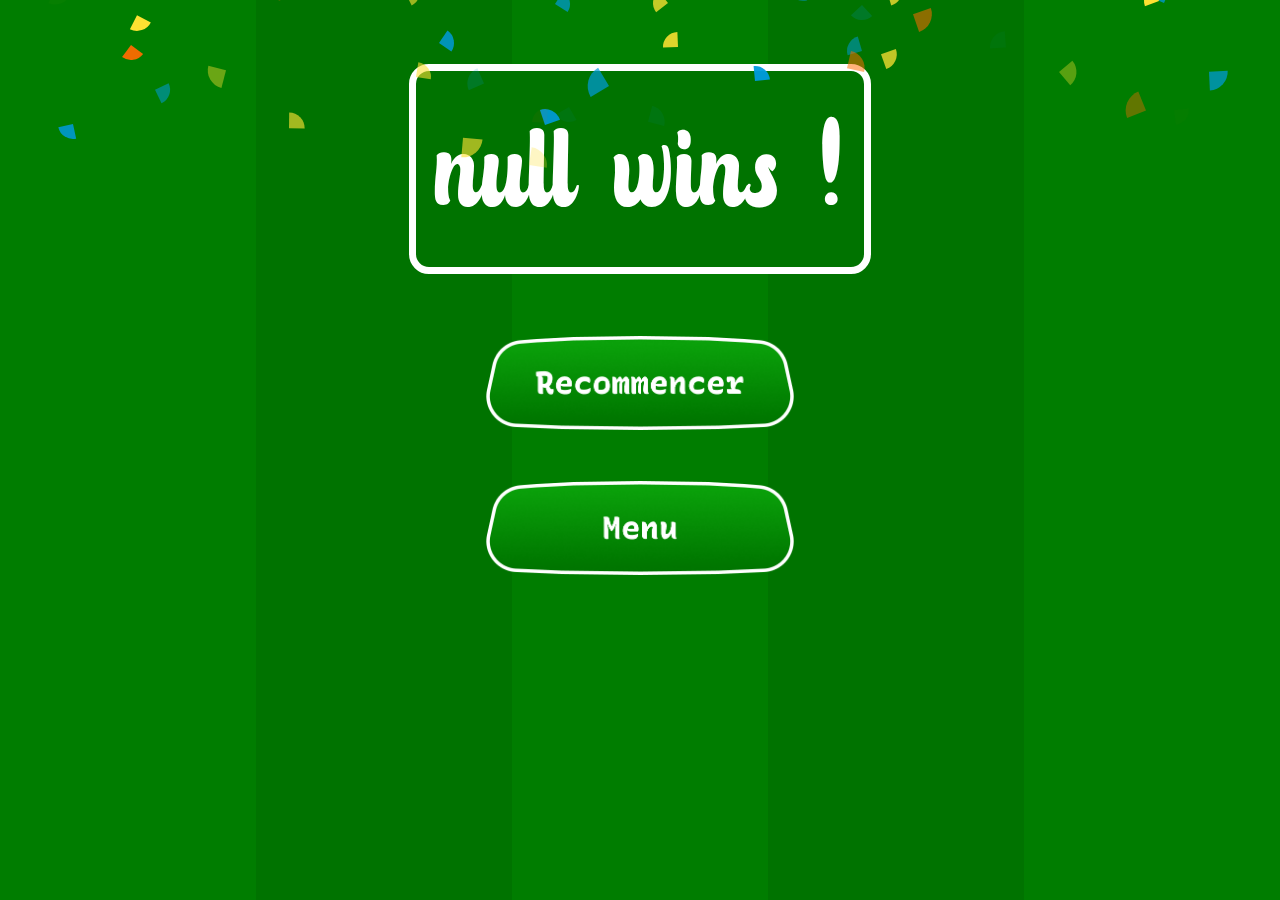
==== final.html @ acf03ac7 "Add files via upload" ====
<!DOCTYPE html>
<html lang="fr">
  <head>
    <link rel="stylesheet" href="tm3_7.css" />
    <meta charset="UTF-8" />
    <meta name="viewport" content="width=device-width, initial-scale=1.0" />
    <title>final</title>
    <style>
      canvas {
        position: absolute;
        bottom: 0;
        left: 0;
        width: 100%;
      }
    </style>
  </head>
  <body>
    <canvas id="canvas"></canvas>
    <div class="page-container">
      <div class="titre">
        <h1 id="gagnant">Pendufoot</h1>
      </div>
      <div class="play">
        <a href="username.html" class="play-button">
          <img src="imagecdm/recommencer.png" alt="play"
        /></a>
        <a href="index.html" class="play-button">
          <img src="imagecdm/menu.png" alt="play"
        /></a>
      </div>
    </div>
    <script>
      var player = localStorage.getItem("winner");
      localStorage.removeItem("winner");
      document.getElementById("gagnant").innerHTML = player + " wins !";

      const canvasEl = document.querySelector("#canvas");

      const w = (canvasEl.width = window.innerWidth);
      const h = (canvasEl.height = window.innerHeight * 2);

      function loop() {
        requestAnimationFrame(loop);
        ctx.clearRect(0, 0, w, h);

        confs.forEach((conf) => {
          conf.update();
          conf.draw();
        });
      }

      function Confetti() {
        //construct confetti
        const colours = ["#fde132", "#009bde", "#ff6b00"];

        this.x = Math.round(Math.random() * w);
        this.y = Math.round(Math.random() * h) - h / 2;
        this.rotation = Math.random() * 360;

        const size = Math.random() * (w / 60);
        this.size = size < 15 ? 15 : size;

        this.color = colours[Math.floor(colours.length * Math.random())];

        this.speed = this.size / 4.5;

        this.opacity = Math.random();

        this.shiftDirection = Math.random() > 0.5 ? 1 : -1;
      }

      Confetti.prototype.border = function () {
        if (this.y >= h) {
          this.y = h;
        }
      };

      Confetti.prototype.update = function () {
        this.y += this.speed;

        if (this.y <= h) {
          this.x += this.shiftDirection / 3;
          this.rotation += (this.shiftDirection * this.speed) / 100;
        }

        if (this.y > h) this.border();
      };

      Confetti.prototype.draw = function () {
        ctx.beginPath();
        ctx.arc(
          this.x,
          this.y,
          this.size,
          this.rotation,
          this.rotation + Math.PI / 2
        );
        ctx.lineTo(this.x, this.y);
        ctx.closePath();
        ctx.globalAlpha = this.opacity;
        ctx.fillStyle = this.color;
        ctx.fill();
      };

      const ctx = canvasEl.getContext("2d");
      const confNum = Math.floor(w / 3);
      const confs = new Array(confNum).fill().map((_) => new Confetti());

      loop();
    </script>
  </body>
</html>
---- tm3_7.css ----
*{
  list-style: none;
  text-decoration: none;
  padding: 0;
  margin: 0;
}
@font-face{
  font-family: Bubblegum;
  src: url(Raksana.otf);
}
.head {
  display: inline-flex;
  width: 100%;
  height: 100px;
  justify-content: space-between;
  align-items: center;
  background-color: rgb(0, 125, 0);
  border-bottom: 4px solid white; 
}

body{
  background: repeating-linear-gradient(
    90deg,
    rgb(0, 125, 0),
    rgb(0, 125, 0) 20%,
    rgb(0,115,0) 20%,
    rgb(0,115,0) 40%
  );
  height: 100%;
  width: 100%;
  overflow: hidden;
}

.page-container {
  width: 100%;
  height: 100%;
}

.head h1{
  font-family: Bubblegum;
  font-size: 450% ;
  color: #fff;
  font-weight: 1;
}

.head p{
  font-family: cursive;
  text-align: center;
  font-size: 130%;
  color: white;
  padding-right: 1%;
}

.head img{
  padding-left: 1%;
  height: 100%;
}

.pendu-container{
  z-index: 0;
  height: 100%;
  width: 100%;
  line-height: 375%;
  padding-left: 5%;
  padding-right: 5%;
  text-align: center;
  position: absolute;
  top: 100%;
  left: 50%;
  transform: translate(-50%, -80%);
}

.txt-container p{
  font-family: cursive;
  font-size: 30px;
  color: white;
}

.txt-container input {
  font-family: cursive;
  text-align: center;
  color: white; 
  height: 35px;
  width: 25%;
  border-style: solid;
  border-width: 3px;
  border-color: white;
  background-color: rgb(0, 140, 0);
  border-radius: 15px;
}

::placeholder {
  color: rgba(255, 255, 255, 0.75);
  text-align: start;
}

.image-container{
  display: flex;
  justify-content: space-around;
  align-items: center;
  width: 40%;
  margin-left: 30%;
  height: 37.5%;
  background-color: rgb(0, 140, 0) ;
  border-radius: 50px;
  border: 10px solid rgb(0,115,0);
  margin-bottom: 3%;
}
.image-container img{
  width: 37.5%;
  max-height: 80%;
  padding: 3%;
}

.continuer {
  cursor: pointer;
  width: 90px;
  height: 30px;
  background-color: white;
  border: 1px solid green  ;
  border-radius: 5px;
  font-family: cursive;
  color: rgb(0, 125, 0);
}

.modal-container {
  z-index: 1;
  visibility: hidden;
  position: fixed;
  top: 0;
  width: 100vw;
  height: 100vh;
  transition: visibility 0.4s;
}

.modal-container.active {
  visibility: visible;
}

.overlay {
  opacity: 0;
  position: absolute;
  width: 100%;
  height: 100%;
  background: #333333d3;
  transition: opacity 0.4s 0.2s ease-out;
}

.modal-container.active .overlay {
  opacity: 1;
  transition: opacity 0.4s ease-out;
}

.modal-container.active .modal {
  opacity: 1;
  transform: translate(-50%, -50%);
  transition: opacity 0.4s 0.2s ease-out, transform 0.4s 0.2s ease-out;
}

.modal {
  text-align: center;
  align-items: center;
  opacity: 0;
  width: 95%;
  max-width: 500px;
  min-width: 300px;
  padding: 30px;
  font-family: cursive;
  background: rgb(0, 125, 0);
  color: white;
  border-radius: 20px;
  position: absolute;
  top: 40%;
  left: 50%;
  transform: translate(-50%, calc(-50% - 50px));
  transition: opacity 0.4s ease-out, transform 0.4s ease-out;
}

.titre{
  display: flex;
  width: 100%;
  height: 100%;
  padding-top: 5%;
  margin-bottom: 3%;
  justify-content: center ;
  align-items: center;
}
.titre h1{
  font-family: Bubblegum;
  font-weight: 10;
  font-size: 900% ;
  padding: 1.5%;
  color: #fff;
  background-color: rgb(0, 115, 0);
  border: 7px solid white;
  border-radius: 20px;
  animation: wobble 2s infinite;
}
.play{
  display: block;
  justify-content: center;
  align-items: center;
  height: 50%;
  width: 60%;
  margin-left: 20%;
}
.play-button img{
  width: 40%;
  padding-top: 3%;
  padding-bottom: 3%;
  padding-left: 10%;
  padding-right: 10%;
  margin-left: 20%;
  animation: bounce 2s infinite;
}


.modal1{
  display: none; 
  position: fixed;
  left: 0;
  top: 0;
  vertical-align: middle;
  z-index: 3; 
  width: 100%; 
  height: 100%; 
  overflow: auto; 
  background-color: rgb(25, 25, 25); 
  background-color: rgba(25,25,25,0.7);
}

.modal-content {
  text-align: center;
  background-color: rgb(0, 125, 0);
  font-family: cursive;
  line-height: 175%;
  font-size: 115%;
  color: white;
  margin: 5% auto;
  padding-left: 30px;
  padding-right: 30px;
  padding-top: 50px;
  padding-bottom: 50px;
  border-radius: 20px;
  width: 30%; 
}
.close {
  color: white;
  float: right;
  font-size: 28px;
  font-weight: bold;
}

.football{
  display: flex;
  align-items: center;
  justify-content: center;
  width: 100%;
  height: 30%;
}

.football img{
  height: 40px;
  padding: 5px;
}
.user{
  display: flex;
  justify-content: center;
  align-items: center;
  height: 3%;
  width: 100%;
  margin-top: 10%;
  gap: 1%;
}

.user input{
  font-family: cursive;
  color: #fff;
  text-align: center;
  height: 3.5vh;
  width: 20%;
  border: 2px solid white;
  background-color: rgb(0, 140, 0);
  border-radius: 10px;
}

.user button{
  width: 10%;
  background-color: #ffffff00;
  border: 0px solid white;
}
.user img{ 
  width: 100%;
}

.userp{
  display: none;
  text-align: center;
  padding-top: 5%;
  font-family: cursive;
  font-size: 250%;
  color: #fff;
}

@keyframes wobble {
  0%, 100% {
      -webkit-transform: translateX(0%);
      transform: translateX(0%);
      -webkit-transform-origin: 50% 50%;
      transform-origin: 50% 50%;
  }

  15% {
      -webkit-transform: translateX(-16px) rotate(-5deg);
      transform: translateX(-16px) rotate(-5deg);
  }

  30% {
      -webkit-transform: translateX(calc(16px / 2)) rotate(5deg);
      transform: translateX(calc(16px / 2)) rotate(5deg);
  }

  45% {
      -webkit-transform: translateX(calc(-16px / 2)) rotate(calc(-5deg / 1.8));
      transform: translateX(calc(-16px / 2)) rotate(calc(-5deg / 1.8));
  }

  60% {
      -webkit-transform: translateX(calc(16px / 3.3)) rotate(calc(5deg / 3));
      transform: translateX(calc(16px / 3.3)) rotate(calc(5deg / 3));
  }

  75% {
      -webkit-transform: translateX(calc(-16px / 5.5)) rotate(calc(-5deg / 5));
      transform: translateX(calc(-16px / 5.5)) rotate(calc(-5deg / 5));
  }
}

@keyframes bounce {
  0% {
    transform: scale(1); /* Taille normale */
  }
  50% {
    transform: scale(1.1); /* Taille agrandie à 120% */
  }
  100% {
    transform: scale(1); /* Retour à la taille normale */
  }
}
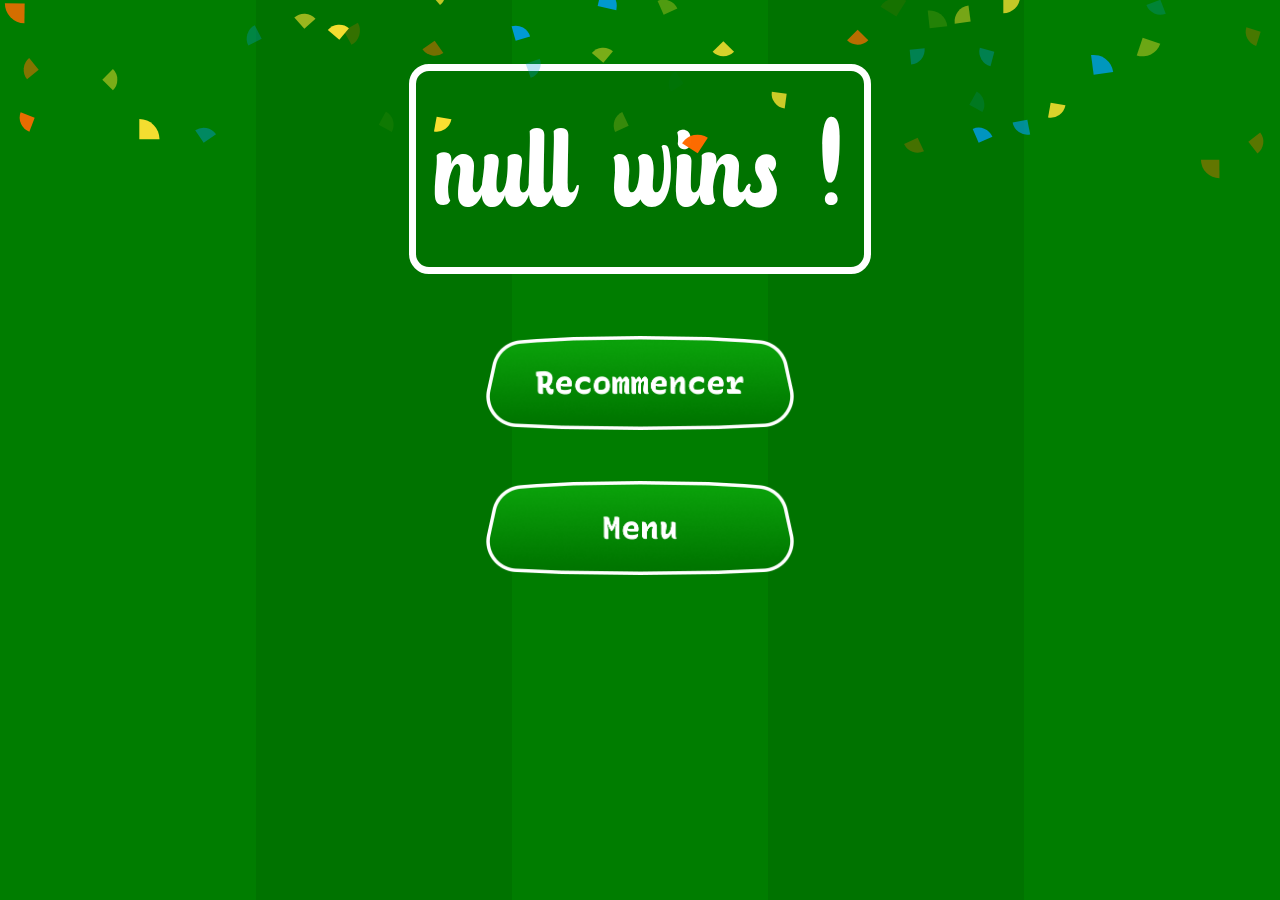
==== commit 0ce4d51d: "Add files via upload" ====
--- a/final.html
+++ b/final.html
@@ -1,7 +1,7 @@
 <!DOCTYPE html>
 <html lang="fr">
   <head>
-    <link rel="stylesheet" href="tm3_7.css" />
+    <link rel="stylesheet" href="tm4_0.css" />
     <meta charset="UTF-8" />
     <meta name="viewport" content="width=device-width, initial-scale=1.0" />
     <title>final</title>
--- a/tm4_0.css
+++ b/tm4_0.css
@@ -0,0 +1,368 @@
+*{
+  list-style: none;
+  text-decoration: none;
+  padding: 0;
+  margin: 0;
+}
+@font-face{
+  font-family: Bubblegum;
+  src: url(Raksana.otf);
+}
+@font-face {
+  font-family: comic;
+  src: url(Comic_Neue/ComicNeue-Bold.ttf);
+}
+
+.head {
+  display: inline-flex;
+  width: 100%;
+  height: 100px;
+  justify-content: space-between;
+  align-items: center;
+  background-color: rgb(0, 125, 0);
+  border-bottom: 4px solid white; 
+}
+
+body{
+  background: repeating-linear-gradient(
+    90deg,
+    rgb(0, 125, 0),
+    rgb(0, 125, 0) 20%,
+    rgb(0,115,0) 20%,
+    rgb(0,115,0) 40%
+  );
+  height: 100%;
+  width: 100%;
+  overflow: hidden;
+}
+
+.page-container {
+  width: 100%;
+  height: 100%;
+}
+
+.head h1{
+  font-family: Bubblegum;
+  font-size: 450% ;
+  color: #fff;
+  font-weight: 1;
+}
+
+.head p{
+  font-family: comic;
+  text-align: center;
+  font-size: 130%;
+  color: white;
+  padding-right: 1%;
+}
+
+.head img{
+  padding-left: 1%;
+  height: 100%;
+}
+
+.pendu-container{
+  z-index: 0;
+  height: 100%;
+  width: 100%;
+  line-height: 375%;
+  padding-left: 5%;
+  padding-right: 5%;
+  text-align: center;
+  position: absolute;
+  top: 100%;
+  left: 50%;
+  transform: translate(-50%, -80%);
+}
+
+.txt-container p{
+  font-family: comic;
+  font-size: 30px;
+  color: white;
+}
+
+.txt-container input {
+  font-family: comic;
+  text-align: center;
+  color: white; 
+  height: 35px;
+  width: 25%;
+  border-style: solid;
+  border-width: 3px;
+  border-color: white;
+  background-color: rgb(0, 140, 0);
+  border-radius: 15px;
+}
+
+::placeholder {
+  color: rgba(255, 255, 255, 0.75);
+  text-align: start;
+}
+
+.image-container{
+  display: flex;
+  justify-content: space-around;
+  align-items: center;
+  width: 40%;
+  margin-left: 30%;
+  height: 37.5%;
+  background-color: rgb(0, 140, 0) ;
+  border-radius: 50px;
+  border: 10px solid rgb(0,115,0);
+  margin-bottom: 3%;
+}
+.image-container img{
+  width: 37.5%;
+  max-height: 80%;
+  padding: 3%;
+}
+
+.continuer {
+  cursor: pointer;
+  width: 90px;
+  height: 30px;
+  background-color: white;
+  border: 1px solid green  ;
+  border-radius: 5px;
+  font-family: comic;
+  color: rgb(0, 125, 0);
+}
+
+.modal-container {
+  z-index: 1;
+  visibility: hidden;
+  position: fixed;
+  top: 0;
+  width: 100vw;
+  height: 100vh;
+  transition: visibility 0.4s;
+}
+
+.modal-container.active {
+  visibility: visible;
+}
+
+.overlay {
+  opacity: 0;
+  position: absolute;
+  width: 100%;
+  height: 100%;
+  background: #333333d3;
+  transition: opacity 0.4s 0.2s ease-out;
+}
+
+.modal-container.active .overlay {
+  opacity: 1;
+  transition: opacity 0.4s ease-out;
+}
+
+.modal-container.active .modal {
+  opacity: 1;
+  transform: translate(-50%, -50%);
+  transition: opacity 0.4s 0.2s ease-out, transform 0.4s 0.2s ease-out;
+}
+
+.modal {
+  text-align: center;
+  align-items: center;
+  opacity: 0;
+  width: 95%;
+  max-width: 500px;
+  min-width: 300px;
+  padding: 30px;
+  font-family: comic;
+  background: rgb(0, 125, 0);
+  color: white;
+  border-radius: 20px;
+  position: absolute;
+  top: 40%;
+  left: 50%;
+  transform: translate(-50%, calc(-50% - 50px));
+  transition: opacity 0.4s ease-out, transform 0.4s ease-out;
+}
+
+.titre{
+  display: flex;
+  width: 100%;
+  height: 100%;
+  padding-top: 5%;
+  margin-bottom: 3%;
+  justify-content: center ;
+  align-items: center;
+}
+.titre h1{
+  font-family: Bubblegum;
+  font-weight: 10;
+  font-size: 900% ;
+  padding: 1.5%;
+  color: #fff;
+  background-color: rgb(0, 115, 0);
+  border: 7px solid white;
+  border-radius: 20px;
+  animation: wobble 2s infinite;
+}
+.play{
+  display: block;
+  justify-content: center;
+  align-items: center;
+  height: 50%;
+  width: 60%;
+  margin-left: 20%;
+}
+.play-button img{
+  width: 40%;
+  padding-top: 3%;
+  padding-bottom: 3%;
+  padding-left: 10%;
+  padding-right: 10%;
+  margin-left: 20%;
+  animation: bounce 2s infinite;
+}
+
+
+.modal1{
+  display: none; 
+  position: fixed;
+  left: 0;
+  top: 0;
+  vertical-align: middle;
+  z-index: 3; 
+  width: 100%; 
+  height: 100%; 
+  overflow: auto; 
+  background-color: rgb(25, 25, 25); 
+  background-color: rgba(25,25,25,0.7);
+}
+
+.modal-content {
+  text-align: center;
+  background-color: rgb(0, 125, 0);
+  font-family: comic;
+  line-height: 175%;
+  font-size: 115%;
+  color: white;
+  margin: 5% auto;
+  padding-left: 30px;
+  padding-right: 30px;
+  padding-top: 50px;
+  padding-bottom: 50px;
+  border-radius: 20px;
+  width: 30%; 
+}
+.close {
+  color: white;
+  float: right;
+  font-size: 28px;
+  font-weight: bold;
+}
+
+.football{
+  display: flex;
+  align-items: center;
+  justify-content: center;
+  width: 100%;
+  height: 30%;
+}
+
+.football img{
+  height: 40px;
+  padding: 5px;
+}
+.user{
+  display: flex;
+  justify-content: center;
+  align-items: center;
+  height: 3%;
+  width: 100%;
+  margin-top: 10%;
+  gap: 1%;
+}
+
+.user input{
+  font-family: comic;
+  color: #fff;
+  text-align: center;
+  height: 3.5vh;
+  width: 20%;
+  border: 2px solid white;
+  background-color: rgb(0, 140, 0);
+  border-radius: 10px;
+}
+
+.user button{
+  width: 10%;
+  background-color: #ffffff00;
+  border: 0px solid white;
+}
+.user img{ 
+  width: 100%;
+}
+
+.userp{
+  display: none;
+  text-align: center;
+  padding-top: 5%;
+  font-family: comic;
+  font-size: 250%;
+  color: #fff;
+}
+
+.links{
+  display: flex;
+  justify-content: center;
+  color: #fff;
+  text-align: center;
+  font-family: comic;
+  text-decoration: underline;
+  font-size: 30px;
+}
+
+.links a{
+  color: #fff;
+}
+
+@keyframes wobble {
+  0%, 100% {
+      -webkit-transform: translateX(0%);
+      transform: translateX(0%);
+      -webkit-transform-origin: 50% 50%;
+      transform-origin: 50% 50%;
+  }
+
+  15% {
+      -webkit-transform: translateX(-16px) rotate(-5deg);
+      transform: translateX(-16px) rotate(-5deg);
+  }
+
+  30% {
+      -webkit-transform: translateX(calc(16px / 2)) rotate(5deg);
+      transform: translateX(calc(16px / 2)) rotate(5deg);
+  }
+
+  45% {
+      -webkit-transform: translateX(calc(-16px / 2)) rotate(calc(-5deg / 1.8));
+      transform: translateX(calc(-16px / 2)) rotate(calc(-5deg / 1.8));
+  }
+
+  60% {
+      -webkit-transform: translateX(calc(16px / 3.3)) rotate(calc(5deg / 3));
+      transform: translateX(calc(16px / 3.3)) rotate(calc(5deg / 3));
+  }
+
+  75% {
+      -webkit-transform: translateX(calc(-16px / 5.5)) rotate(calc(-5deg / 5));
+      transform: translateX(calc(-16px / 5.5)) rotate(calc(-5deg / 5));
+  }
+}
+
+@keyframes bounce {
+  0% {
+    transform: scale(1); 
+  }
+  50% {
+    transform: scale(1.1); 
+  }
+  100% {
+    transform: scale(1); 
+  }
+}